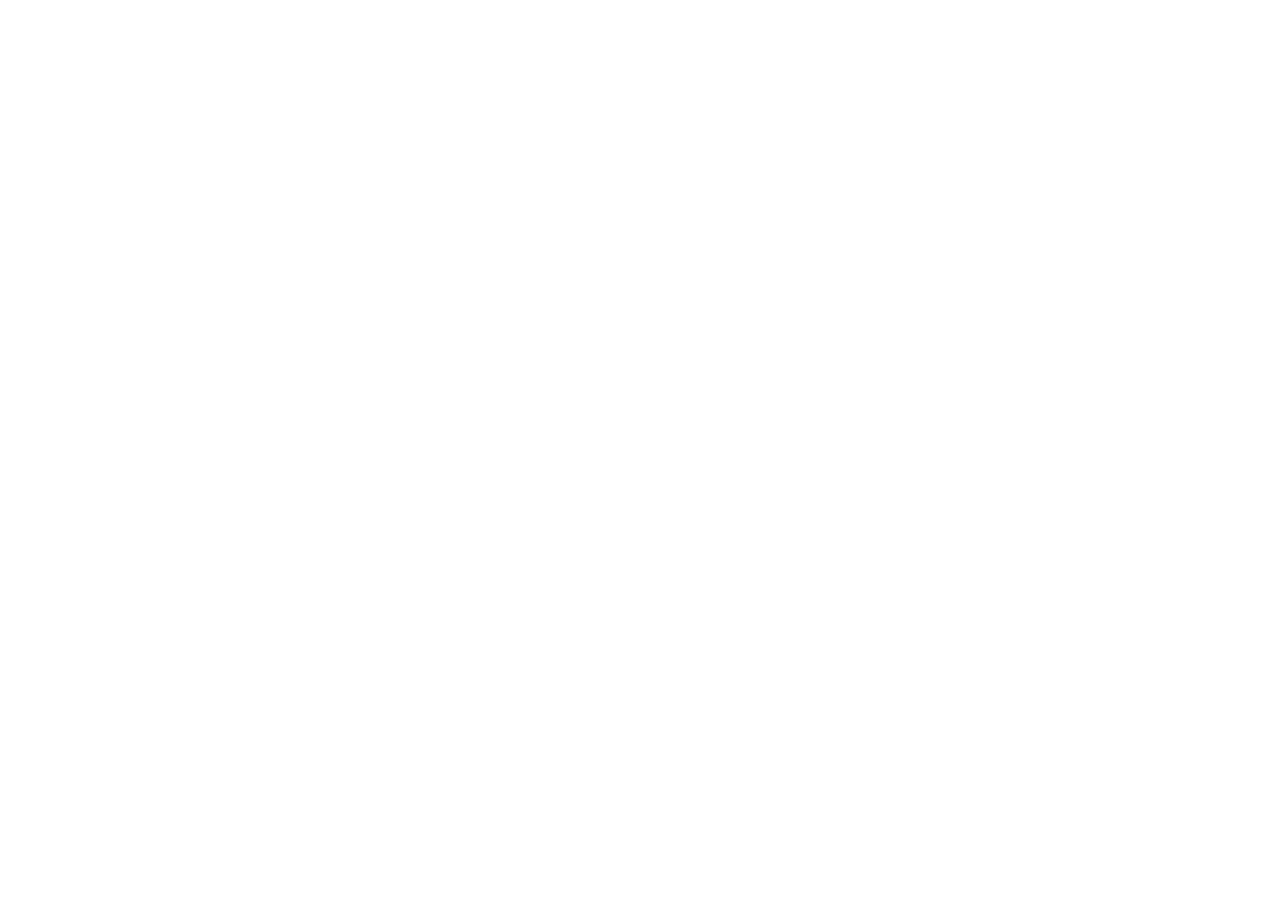
==== carousel/index.html @ 50fb0c0d "Carousel" ====
<!DOCTYPE html>
<html lang="en">

<head>
    <meta charset="UTF-8" />
    <meta name="viewport" content="width=device-width, initial-scale=1.0" />
    <title>Carousel</title>
    <link rel="stylesheet" href="style.css" />
    <script src="script.js" defer></script>
</head>

<body>
    <div class="wrapper">
        <div class="image-container">
            <div class="images">
                <img src="https://i.picsum.photos/id/47/850/500.jpg?hmac=ozgQbRIsLL8SUtdy89MYf0dRvumZr-4wND7Enml7zeM"
                    alt="">
                <img src="https://i.picsum.photos/id/167/850/500.jpg?hmac=0UUQfvZzpBgSqaTz8O0rrgWq_Zmy-ZEx27XM4O7C-pY"
                    alt="">
                <img src="https://i.picsum.photos/id/379/850/500.jpg?hmac=IiljvquP7yNXnPeXUv6xDzhhEkk7S-H8E20eToZSp9w"
                    alt="">
                <img src="https://i.picsum.photos/id/758/850/500.jpg?hmac=KVSkgqWJ7yxTy6ICKZqYuqkx8TI5m_v_etttIdA_slA"
                    alt="">
                <img src="https://i.picsum.photos/id/667/850/500.jpg?hmac=fzl4taHfyVs81D5p28JFb1QzDi95-43yLTqlvXaBjPI"
                    alt="">
            </div>
        </div>
    </div>
</body>

</html>
---- carousel/style.css ----
@import url("https://fonts.googleapis.com/css2?family=Poppins:wght@200;400;600&display=swap");

* {
    box-sizing: border-box;
}

body {
    display: flex;
    align-items: center;
    justify-content: center;
    font-family: "Poppins", sans-serif;
    margin: 0;
    min-height: 100vh;
}

.wrapper {
    box-shadow: 3px 3px 5px rgba(0, 0, 0, 0.3);
    overflow: hidden;
}

.wrapper .images {
    display: flex;
    width: 850px;
    transition: transform 1s ease-in-out;
}
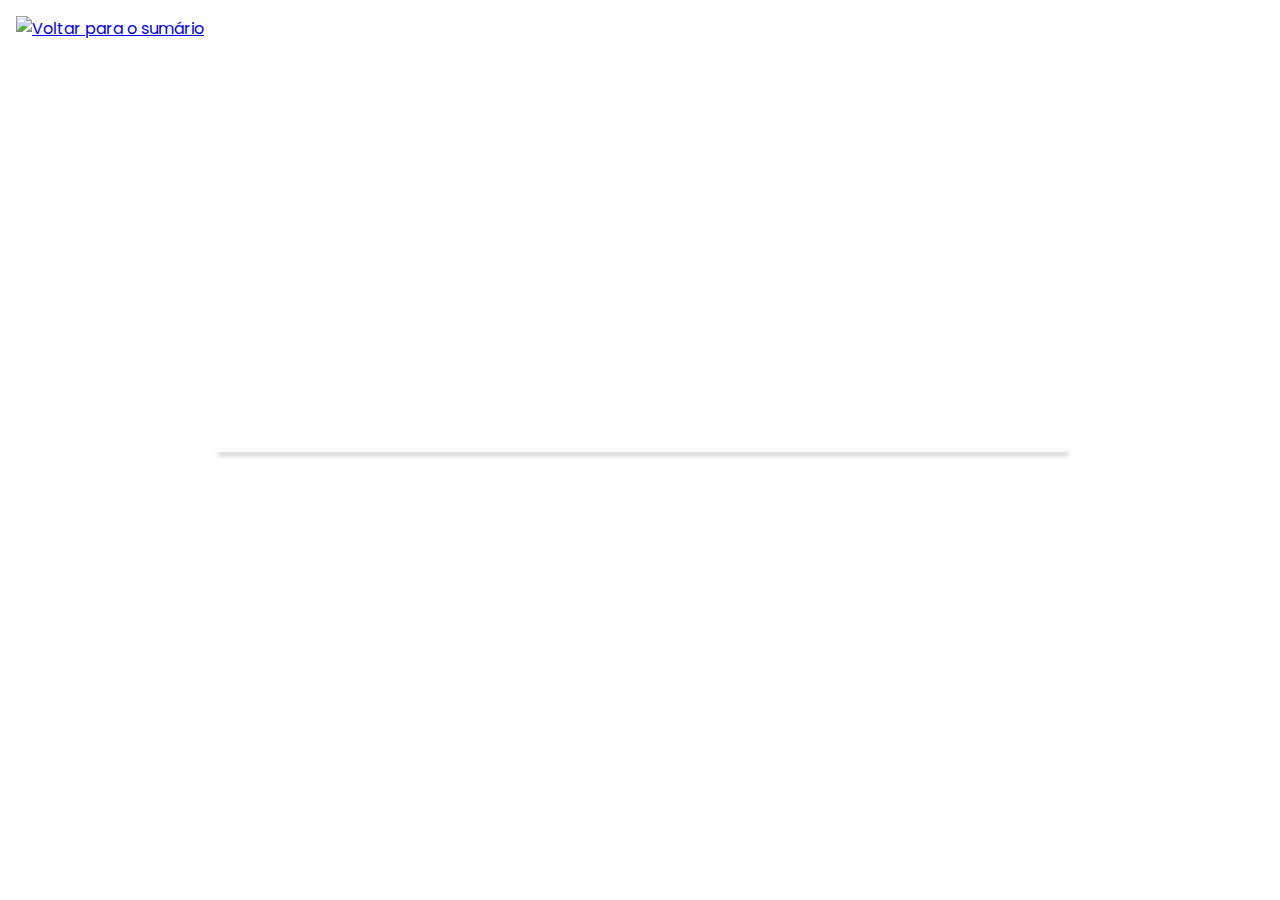
==== commit 5d63ab98: "Animation progress bar" ====
--- a/carousel/index.html
+++ b/carousel/index.html
@@ -11,20 +11,27 @@
 
 <body>
     <div class="wrapper">
-        <div class="image-container">
-            <div class="images">
-                <img src="https://i.picsum.photos/id/47/850/500.jpg?hmac=ozgQbRIsLL8SUtdy89MYf0dRvumZr-4wND7Enml7zeM"
-                    alt="">
-                <img src="https://i.picsum.photos/id/167/850/500.jpg?hmac=0UUQfvZzpBgSqaTz8O0rrgWq_Zmy-ZEx27XM4O7C-pY"
-                    alt="">
-                <img src="https://i.picsum.photos/id/379/850/500.jpg?hmac=IiljvquP7yNXnPeXUv6xDzhhEkk7S-H8E20eToZSp9w"
-                    alt="">
-                <img src="https://i.picsum.photos/id/758/850/500.jpg?hmac=KVSkgqWJ7yxTy6ICKZqYuqkx8TI5m_v_etttIdA_slA"
-                    alt="">
-                <img src="https://i.picsum.photos/id/667/850/500.jpg?hmac=fzl4taHfyVs81D5p28JFb1QzDi95-43yLTqlvXaBjPI"
-                    alt="">
-            </div>
+        <div class="images">
+            <img src="https://i.picsum.photos/id/47/850/500.jpg?hmac=ozgQbRIsLL8SUtdy89MYf0dRvumZr-4wND7Enml7zeM"
+                alt="">
+            <img src="https://i.picsum.photos/id/167/850/500.jpg?hmac=0UUQfvZzpBgSqaTz8O0rrgWq_Zmy-ZEx27XM4O7C-pY"
+                alt="">
+            <img src="https://i.picsum.photos/id/379/850/500.jpg?hmac=IiljvquP7yNXnPeXUv6xDzhhEkk7S-H8E20eToZSp9w"
+                alt="">
+            <img src="https://i.picsum.photos/id/758/850/500.jpg?hmac=KVSkgqWJ7yxTy6ICKZqYuqkx8TI5m_v_etttIdA_slA"
+                alt="">
+            <img src="https://i.picsum.photos/id/667/850/500.jpg?hmac=fzl4taHfyVs81D5p28JFb1QzDi95-43yLTqlvXaBjPI"
+                alt="">
         </div>
+        
+        <div class="progress-bar"></div>
+    </div>
+
+    
+    <div id="back-to-menu-container">
+        <a href="../index.html">
+            <img src="../arrow-left-dark.svg" alt="Voltar para o sumário">
+        </a>
     </div>
 </body>
 
--- a/carousel/style.css
+++ b/carousel/style.css
@@ -22,4 +22,33 @@
     display: flex;
     width: 850px;
     transition: transform 1s ease-in-out;
+}
+
+.wrapper .progress-bar {
+    background-color: #000;
+    border-radius: 50px;
+    height: 3px;
+    width: 0;
+    animation: grow 3.5s linear infinite;
+}
+
+@keyframes grow {
+    0% {
+        width: 0
+    }
+
+    to {
+        width: 100%
+    }
+}
+
+#back-to-menu-container {
+    position: absolute;
+    top: 1rem;
+    left: 1rem;
+}
+
+#back-to-menu-container img {
+    width: 1.8rem;
+    height: 1.8rem;
 }